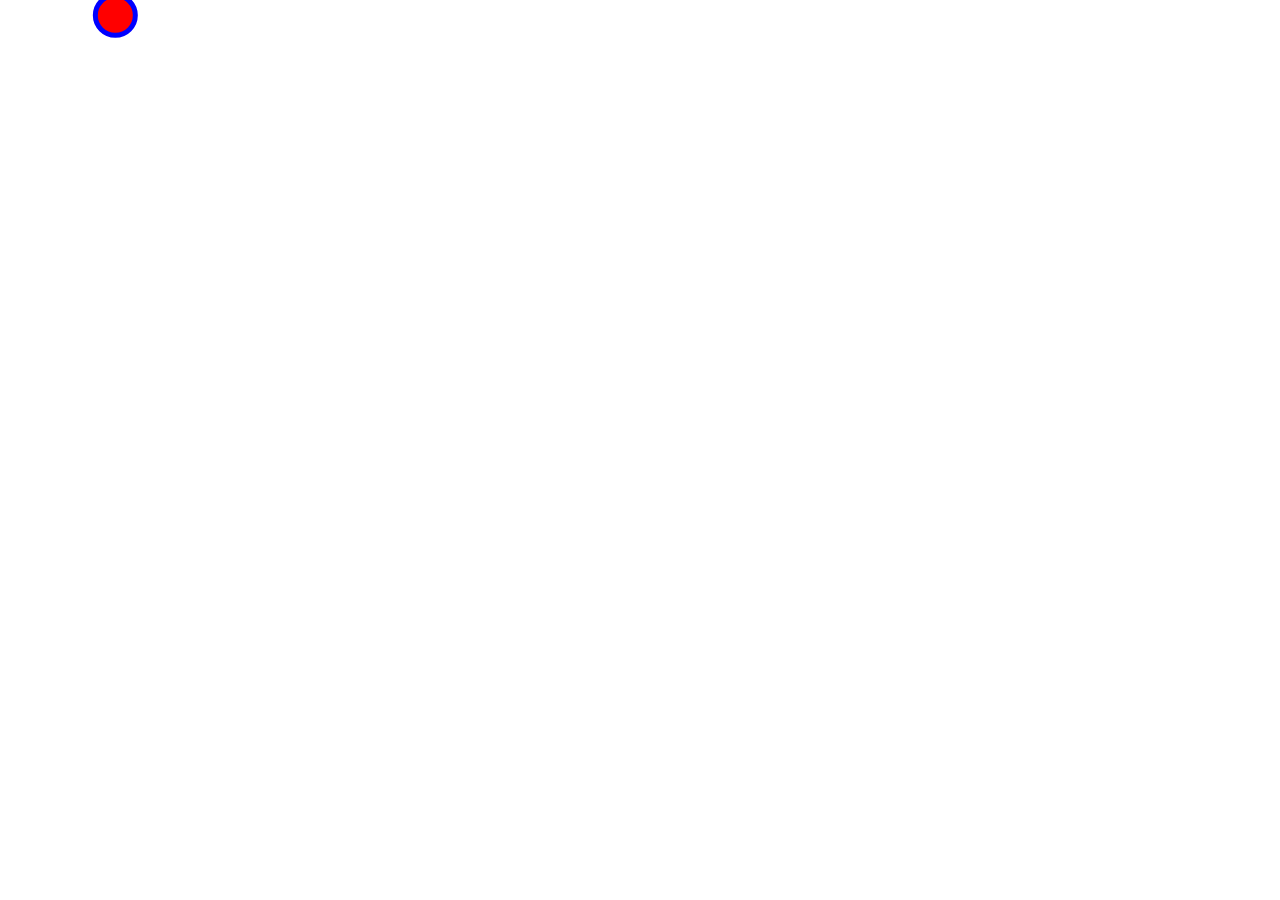
==== Fibonacci flowers/index.html @ cc9e264e "19분 중간 저장" ====
<!DOCTYPE html>
<html lang="en">
<head>
    <meta charset="UTF-8">
    <meta name="viewport" content="width=device-width, initial-scale=1.0">
    <meta http-equiv="X-UA-Compatible" content="ie=edge">
    <title>Document</title>
    <link rel="stylesheet" href="style.css"></link>
</head>
<body>
    <canvas id="canvas1"></canvas>
    <script src="script.js"></script>
</body>
</html>
---- Fibonacci flowers/style.css ----
body {
    overflow: hidden;
}

#canvas1 {
    position: absolute;
    top: 0;
    left: 0;
    width: 100%;
    height: 100%;
}
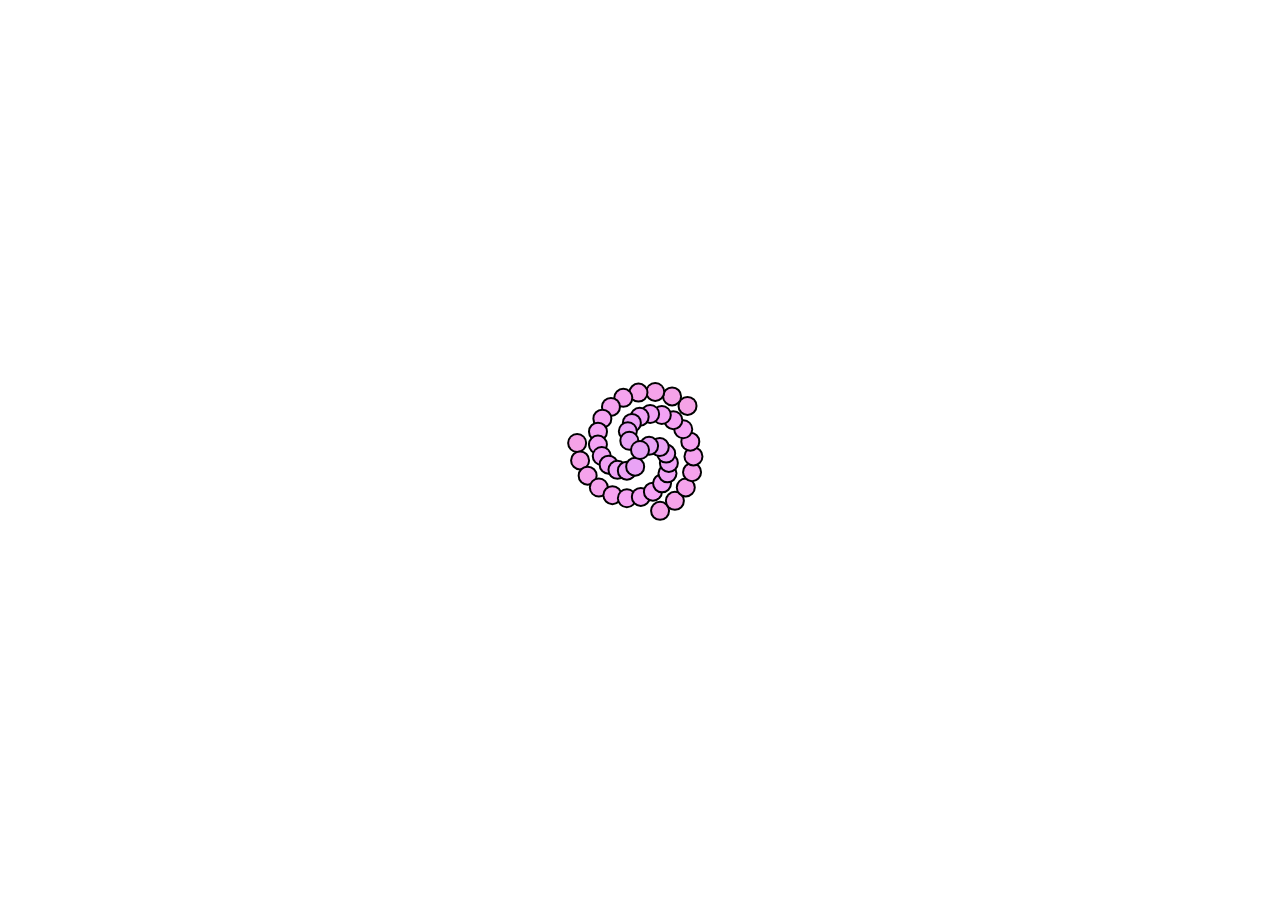
==== commit 08901c35: "button image" ====
--- a/Fibonacci flowers/index.html
+++ b/Fibonacci flowers/index.html
@@ -11,4 +11,5 @@
     <canvas id="canvas1"></canvas>
     <script src="script.js"></script>
 </body>
-</html>+</html>
+
